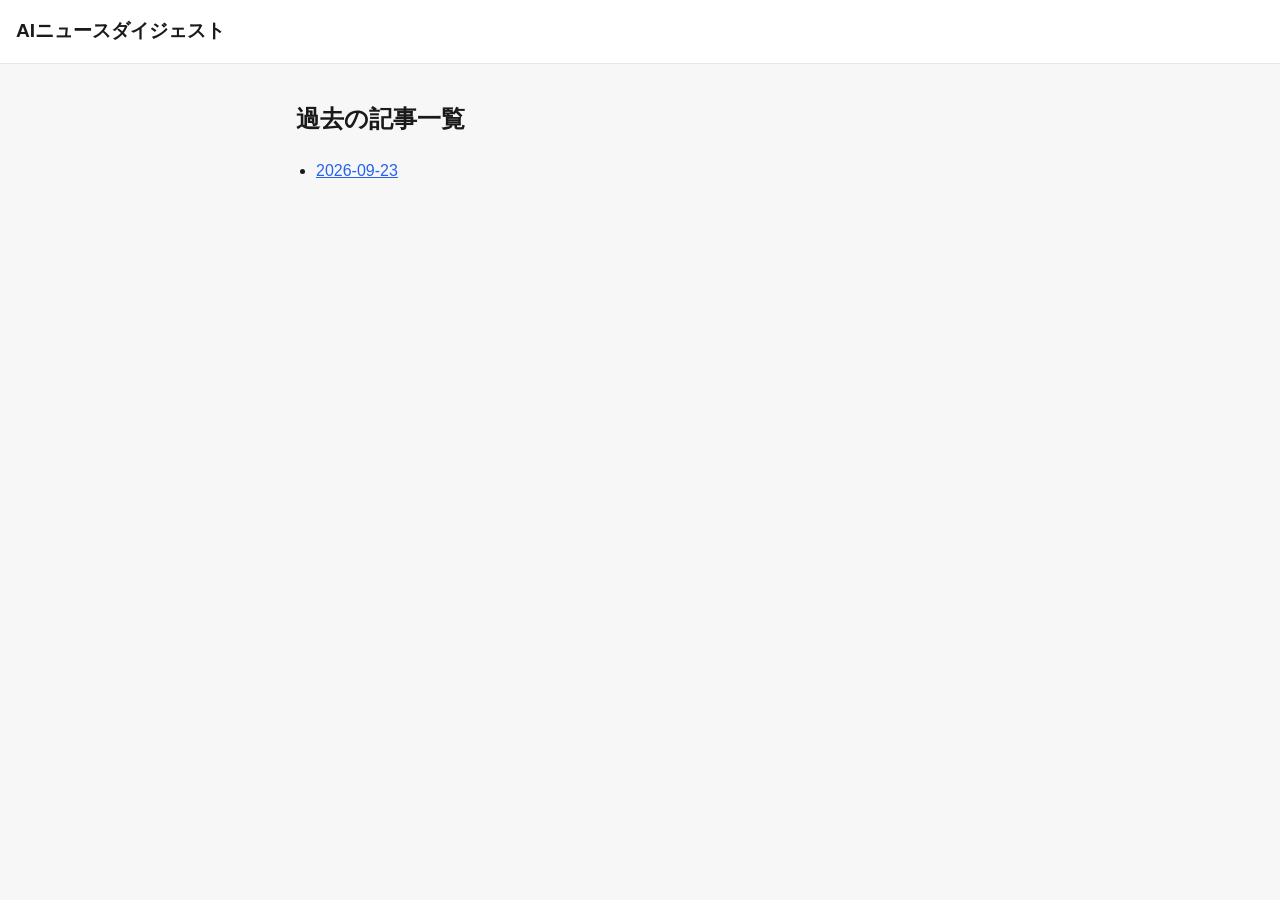
==== docs/archive/index.html @ c30cbe18 "Daily update: 2026-09-23" ====
<!DOCTYPE html>
<html lang="ja">
<head>
<meta charset="UTF-8">
<meta name="viewport" content="width=device-width, initial-scale=1">
<meta name="robots" content="noindex, nofollow">
<title>過去の記事一覧 - AIニュースダイジェスト</title>
<link rel="stylesheet" href="../assets/style.css">
</head>
<body>
<header class="site-header">
  <h1><a href="../index.html">AIニュースダイジェスト</a></h1>
</header>
<main class="archive-list">
  <h2>過去の記事一覧</h2>
  <ul>
    
    <li><a href="2026-09-23.html">2026-09-23</a></li>
    
  </ul>
</main>
</body>
</html>
---- docs/assets/style.css ----
:root {
  --bg: #f7f7f8;
  --card-bg: #ffffff;
  --text: #1a1a1a;
  --text-muted: #6b7280;
  --accent: #2563eb;
  --border: #e5e7eb;
  --unread: #111827;
  --visited: #9aa0a6;
}
@media (prefers-color-scheme: dark) {
  :root {
    --bg: #16181c;
    --card-bg: #1f2227;
    --text: #f2f2f2;
    --text-muted: #9aa0a6;
    --accent: #60a5fa;
    --border: #33363c;
    --unread: #f2f2f2;
    --visited: #6b7280;
  }
}

* { box-sizing: border-box; }

body {
  margin: 0;
  background: var(--bg);
  color: var(--text);
  font-family: -apple-system, BlinkMacSystemFont, "Hiragino Sans", "Yu Gothic", sans-serif;
  line-height: 1.6;
}

.site-header {
  padding: 16px;
  border-bottom: 1px solid var(--border);
  background: var(--card-bg);
}
.site-header h1 { margin: 0; font-size: 1.2rem; }
.site-header h1 a { color: var(--text); text-decoration: none; }
.site-header .date { color: var(--text-muted); font-size: 0.9rem; margin-top: 4px; }
.subnav a { color: var(--accent); font-size: 0.85rem; text-decoration: none; }
.subnav a:hover { text-decoration: underline; }

.tab-input { display: none; }

.tabbar {
  display: flex;
  overflow-x: auto;
  gap: 6px;
  padding: 10px 12px;
  background: var(--card-bg);
  border-bottom: 1px solid var(--border);
  -webkit-overflow-scrolling: touch;
}
.tab-label {
  flex: 0 0 auto;
  padding: 6px 14px;
  border-radius: 999px;
  font-size: 0.85rem;
  color: var(--text-muted);
  cursor: pointer;
  white-space: nowrap;
  border: 1px solid var(--border);
  user-select: none;
}

.panels { max-width: 720px; margin: 0 auto; }
.panel { display: none; padding: 8px 16px 40px; }

.article-list { list-style: none; margin: 0; padding: 0; }
.article-list li {
  padding: 12px 0;
  border-bottom: 1px solid var(--border);
}
.article-list li.empty {
  color: var(--text-muted);
  font-size: 0.9rem;
}

.article-link:link {
  color: var(--unread);
  font-weight: 600;
  text-decoration: none;
  font-size: 1rem;
}
.article-link:visited {
  color: var(--visited);
  font-weight: 400;
}
.article-link:hover { text-decoration: underline; }

.meta {
  margin-top: 4px;
  font-size: 0.8rem;
  color: var(--text-muted);
}

.site-footer {
  max-width: 720px;
  margin: 0 auto;
  padding: 24px 16px 48px;
  border-top: 1px solid var(--border);
}
.site-footer h2 { font-size: 1rem; }
.prompt-links { padding-left: 20px; font-size: 0.9rem; color: var(--text-muted); }
.prompt-links a { color: var(--accent); }

.archive-list { max-width: 720px; margin: 0 auto; padding: 16px; }
.archive-list ul { padding-left: 20px; }
.archive-list a { color: var(--accent); }

#tab-all:checked ~ .panels #panel-all { display: block; }
#tab-msofficial:checked ~ .panels #panel-msofficial { display: block; }
#tab-domestic:checked ~ .panels #panel-domestic { display: block; }
#tab-teams:checked ~ .panels #panel-teams { display: block; }
#tab-outlook:checked ~ .panels #panel-outlook { display: block; }
#tab-powerpoint:checked ~ .panels #panel-powerpoint { display: block; }
#tab-excel:checked ~ .panels #panel-excel { display: block; }
#tab-word:checked ~ .panels #panel-word { display: block; }
#tab-onenote:checked ~ .panels #panel-onenote { display: block; }
#tab-sharepoint:checked ~ .panels #panel-sharepoint { display: block; }
#tab-powerautomate:checked ~ .panels #panel-powerautomate { display: block; }
#tab-other:checked ~ .panels #panel-other { display: block; }
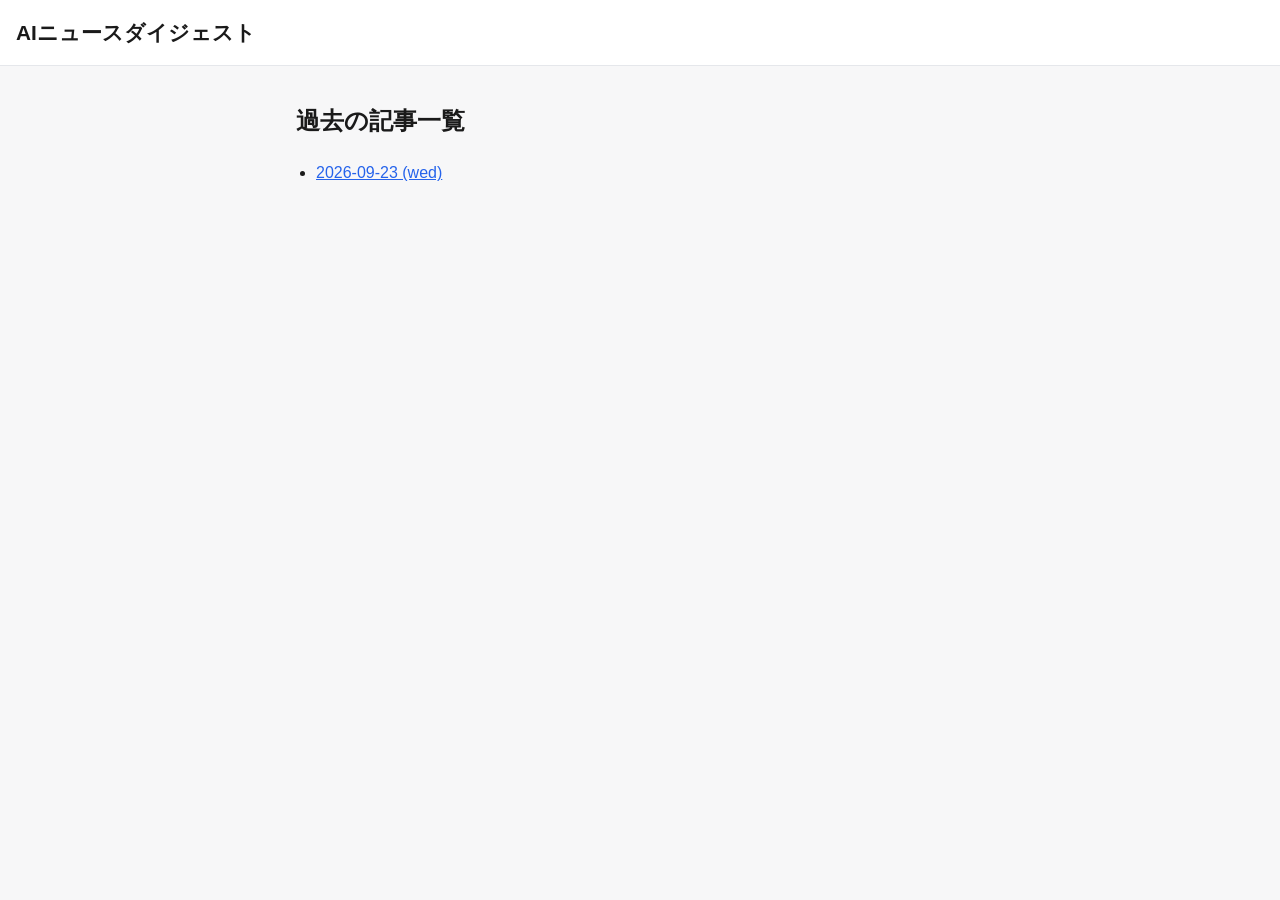
==== commit 23cd132c: "Daily update: 2026-09-23" ====
--- a/docs/archive/index.html
+++ b/docs/archive/index.html
@@ -15,7 +15,7 @@
   <h2>過去の記事一覧</h2>
   <ul>
     
-    <li><a href="2026-09-23.html">2026-09-23</a></li>
+    <li><a href="2026-09-23.html">2026-09-23 (wed)</a></li>
     
   </ul>
 </main>
--- a/docs/assets/style.css
+++ b/docs/assets/style.css
@@ -36,9 +36,22 @@
   border-bottom: 1px solid var(--border);
   background: var(--card-bg);
 }
-.site-header h1 { margin: 0; font-size: 1.2rem; }
+.site-header h1 { margin: 0; font-size: 1.3rem; }
 .site-header h1 a { color: var(--text); text-decoration: none; }
-.site-header .date { color: var(--text-muted); font-size: 0.9rem; margin-top: 4px; }
+.site-header .subtitle {
+  margin: 6px 0 0;
+  color: var(--text-muted);
+  font-size: 0.85rem;
+  line-height: 1.5;
+}
+.site-header .header-meta {
+  display: flex;
+  align-items: baseline;
+  justify-content: space-between;
+  gap: 12px;
+  margin-top: 10px;
+}
+.site-header .date { color: var(--text-muted); font-size: 0.9rem; }
 .subnav a { color: var(--accent); font-size: 0.85rem; text-decoration: none; }
 .subnav a:hover { text-decoration: underline; }
 
@@ -76,6 +89,23 @@
 .article-list li.empty {
   color: var(--text-muted);
   font-size: 0.9rem;
+}
+
+.article-row {
+  display: flex;
+  align-items: center;
+  justify-content: space-between;
+  gap: 12px;
+}
+.article-text { flex: 1; min-width: 0; }
+.thumb-link { flex-shrink: 0; }
+.article-thumb {
+  width: 72px;
+  height: 72px;
+  object-fit: cover;
+  border-radius: 8px;
+  background: var(--border);
+  display: block;
 }
 
 .article-link:link {
